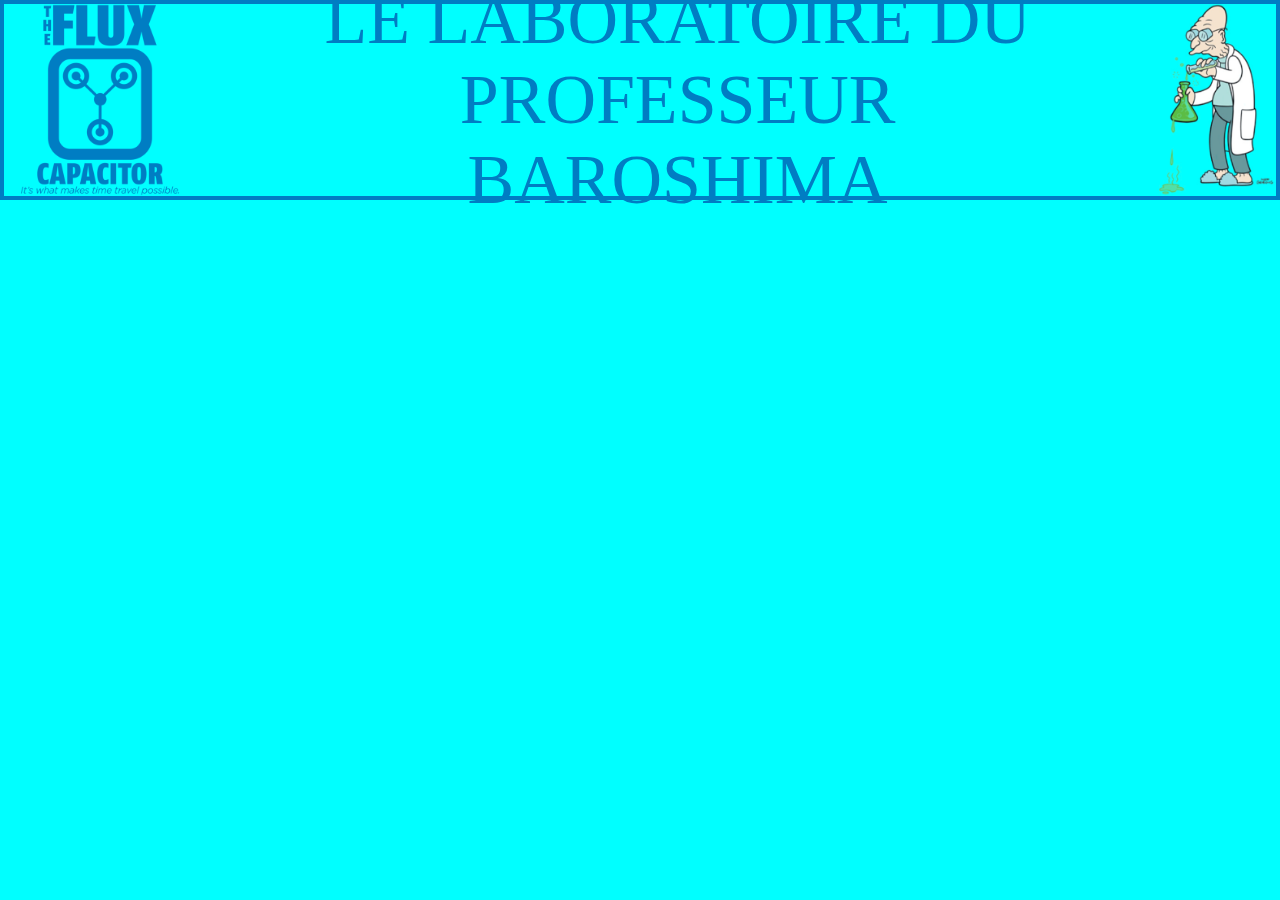
==== code/indexFR.html @ f8db4529 "code" ====
<!DOCTYPE html>
<html lang="en">
<head>
    <meta charset="UTF-8">
    <meta http-equiv="X-UA-Compatible" content="IE=edge">
    <meta name="viewport" content="width=device-width, initial-scale=1.0">
    <title>Le laboratoire du Pr Baroshima</title>
    <link rel="stylesheet" href="style.css">
    <script src="script.js"></script>
</head>
<body>
    <Header>
        <div id="banner">
            <img id="convecteur" src="convecteur.png" alt="convecteur temporel de retour vers le futur">
            <div id="titre">LE LABORATOIRE DU PROFESSEUR BAROSHIMA</div>
            <img src="farnsworth.png" alt="professeur Farnsworth de Futurama">
        </div>
        <div id="sublinks"></div>
    </Header>
    
</body>
</html>
---- code/style.css ----
body{
    background-color: aqua;
    margin: 0;
    padding: 0;
}

#banner{
    display: flex;
    width: auto;
    height: 15vw;
    border: #007dc3 4px solid;
    align-content: center;
}

#convecteur{
    height: 100%;
    object-fit: contain;
    
}

#titre{
    width: 100%;
    text-align: center;
    font-size: 70px;
    color: #007dc3;
    align-self: center;
    padding: 50px;
}

#farnsworth{
    height: 100%;
    object-fit: contain;
};
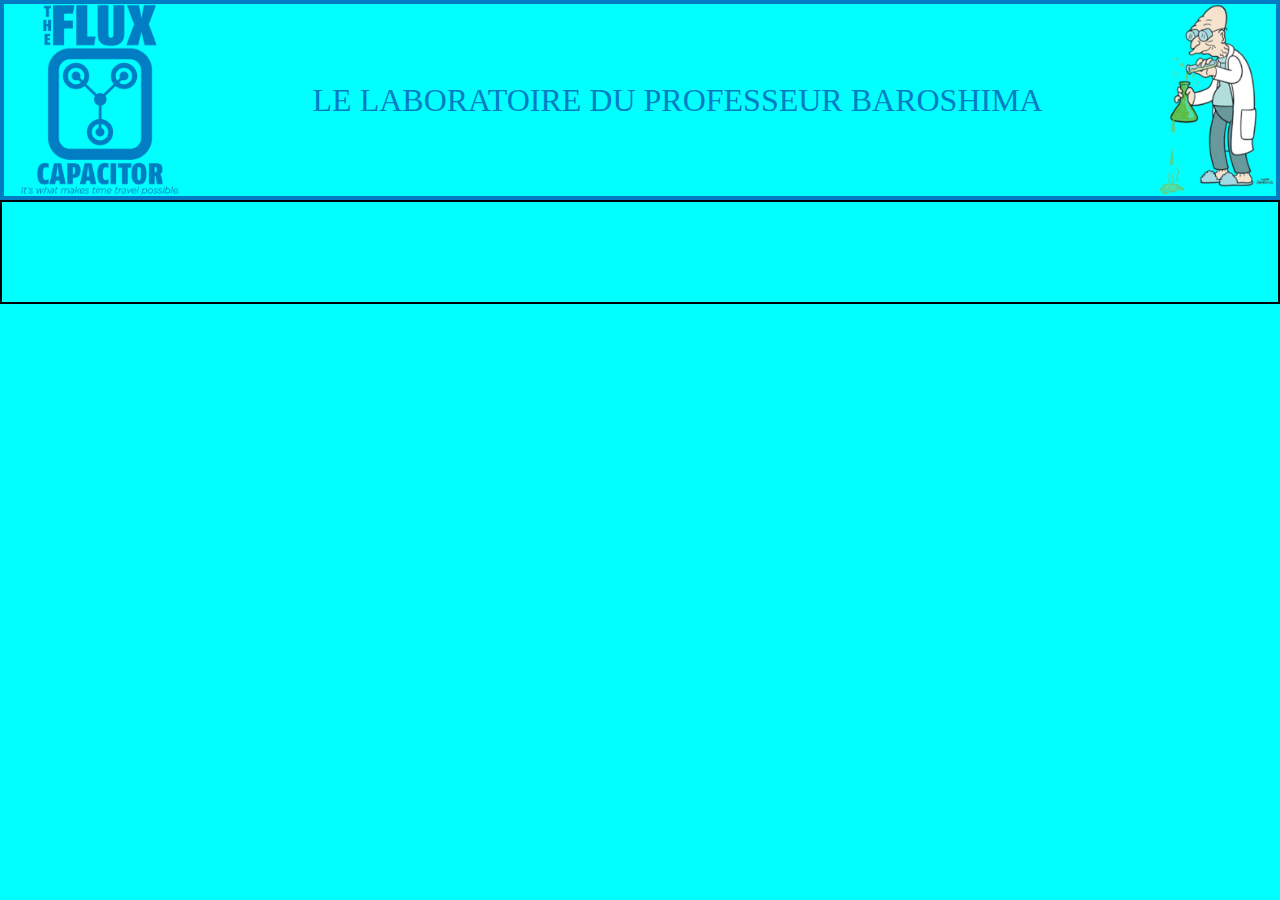
==== commit 7c669068: "add footer" ====
--- a/code/indexFR.html
+++ b/code/indexFR.html
@@ -1,22 +1,29 @@
 <!DOCTYPE html>
 <html lang="en">
+
 <head>
-    <meta charset="UTF-8">
-    <meta http-equiv="X-UA-Compatible" content="IE=edge">
-    <meta name="viewport" content="width=device-width, initial-scale=1.0">
-    <title>Le laboratoire du Pr Baroshima</title>
-    <link rel="stylesheet" href="style.css">
-    <script src="script.js"></script>
+  <meta charset="UTF-8">
+  <meta http-equiv="X-UA-Compatible" content="IE=edge">
+  <meta name="viewport" content="width=device-width, initial-scale=1.0">
+  <title>Le laboratoire du Pr Baroshima</title>
+  <link rel="stylesheet" href="style.css">
+  <script src="script.js"></script>
 </head>
+
 <body>
-    <Header>
-        <div id="banner">
-            <img id="convecteur" src="convecteur.png" alt="convecteur temporel de retour vers le futur">
-            <div id="titre">LE LABORATOIRE DU PROFESSEUR BAROSHIMA</div>
-            <img src="farnsworth.png" alt="professeur Farnsworth de Futurama">
-        </div>
-        <div id="sublinks"></div>
-    </Header>
-    
+  <Header>
+    <div id="banner">
+      <img id="convecteur" src="convecteur.png" alt="convecteur temporel de retour vers le futur">
+      <div id="titre">LE LABORATOIRE DU PROFESSEUR BAROSHIMA</div>
+      <img src="farnsworth.png" alt="professeur Farnsworth de Futurama">
+    </div>
+    <div id="sublinks"></div>
+  </Header>
+
+  <footer>
+    <div id="footer-container"></div>
+  </footer>
+
 </body>
+
 </html>--- a/code/style.css
+++ b/code/style.css
@@ -21,7 +21,7 @@
 #titre{
     width: 100%;
     text-align: center;
-    font-size: 70px;
+    font-size: 2em;
     color: #007dc3;
     align-self: center;
     padding: 50px;
@@ -30,4 +30,14 @@
 #farnsworth{
     height: 100%;
     object-fit: contain;
-};+}
+
+#footer-container{
+    display: flex;
+    border: black 2px solid;
+    height: 100px;
+    align-self: flex-end;
+}
+
+
+
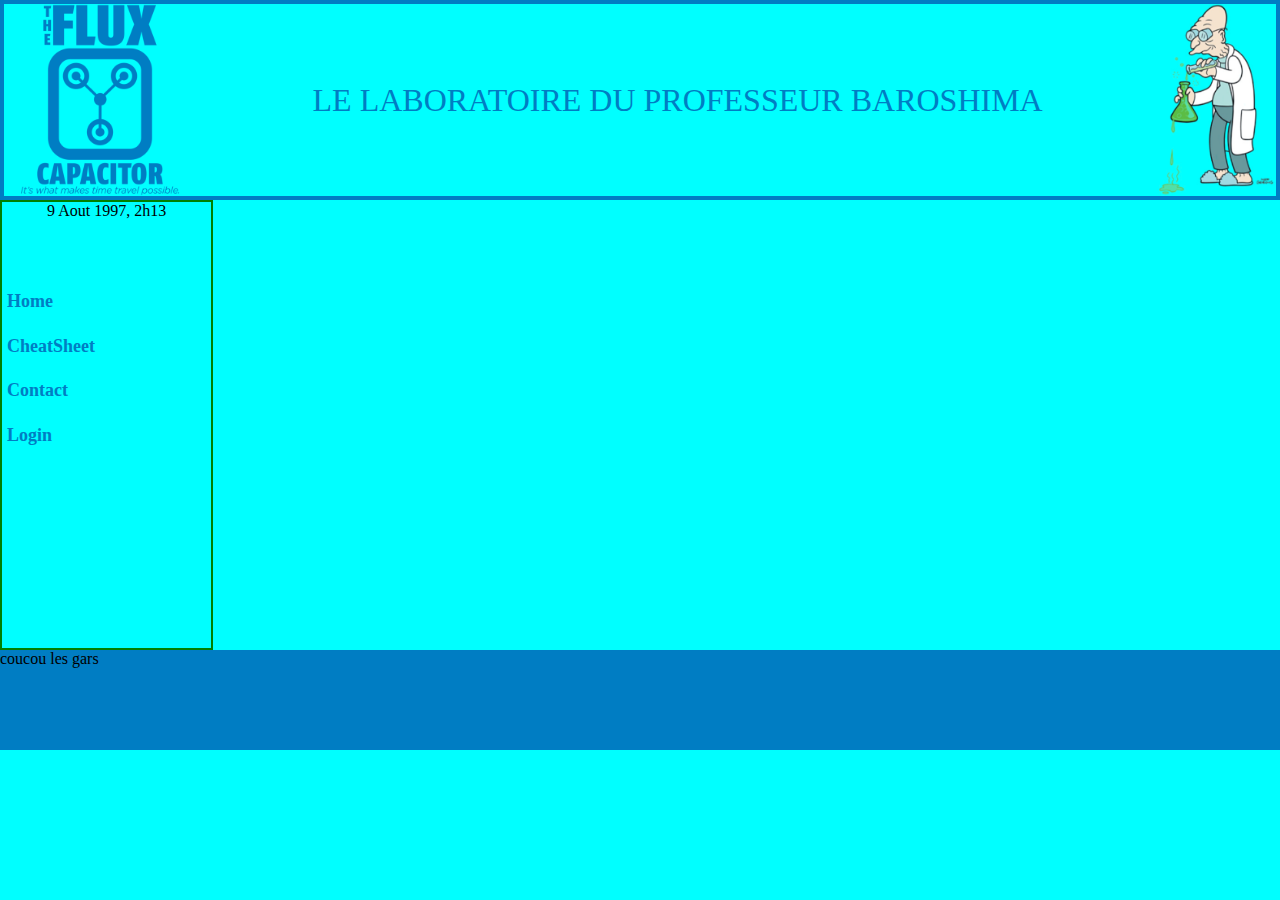
==== commit 0da0bfa6: "add footer" ====
--- a/code/indexFR.html
+++ b/code/indexFR.html
@@ -7,7 +7,7 @@
   <meta name="viewport" content="width=device-width, initial-scale=1.0">
   <title>Le laboratoire du Pr Baroshima</title>
   <link rel="stylesheet" href="style.css">
-  <script src="script.js"></script>
+  <script defer src="script.js"></script>
 </head>
 
 <body>
@@ -17,8 +17,18 @@
       <div id="titre">LE LABORATOIRE DU PROFESSEUR BAROSHIMA</div>
       <img src="farnsworth.png" alt="professeur Farnsworth de Futurama">
     </div>
-    <div id="sublinks"></div>
   </Header>
+  <main>
+    <div class="lateralBar">
+      <div class="judgementDay">9 Aout 1997, 2h13 </div>
+      <div class="links-container">
+        <div id="home">Home</div>
+        <div id="cheatsheet">CheatSheet</div>
+        <div id="contact">Contact</div>
+        <div id="login">Login</div>
+      </div>
+    </div>
+  </main>
 
   <footer>
     <div id="footer-container"></div>
--- a/code/style.css
+++ b/code/style.css
@@ -33,11 +33,74 @@
 }
 
 #footer-container{
-    display: flex;
-    border: black 2px solid;
     height: 100px;
-    align-self: flex-end;
+    background-color:#007dc3;
+        
+}
+#sublinks{
+}
+
+ul{
+list-style-type: none;
 }
 
 
+li{
+    font-size: 1.5em;
+}
 
+li:hover{
+    font-weight: 900;
+}
+
+.lateralBar{
+    grid-area: links;
+    border: green solid 2px;
+    display: grid;
+    grid-template-rows: 1fr 2fr 2fr;   
+    grid-template-areas:"judgementDay"
+                         "linksList"
+                         "api";
+    }
+
+main{
+    display: grid;
+    grid-template-areas: "links mainArea";
+    grid-template-columns: 1fr 5fr;
+    height: 50vh;
+}
+
+.links-container{
+    display: grid;
+    grid-area: linksList;
+    grid-rows: 1fr 1fr 1fr 1fr;
+    grid-template-areas: "home"
+                "cheatsheet"
+                "contact"
+                "login";
+    color:#007dc3;
+    font-weight: 600;
+    font-size: large;
+    padding-left: 5px;
+}
+
+#home{
+    grid-area: home;
+}
+
+#cheatsheet{
+    grid-area: cheatsheet;
+}
+
+.judgementDay{
+    text-align: center;
+}
+
+.links-container div{
+}
+
+.links-container div:hover{
+    background-color:#007dc3;
+    color: white;
+}
+}